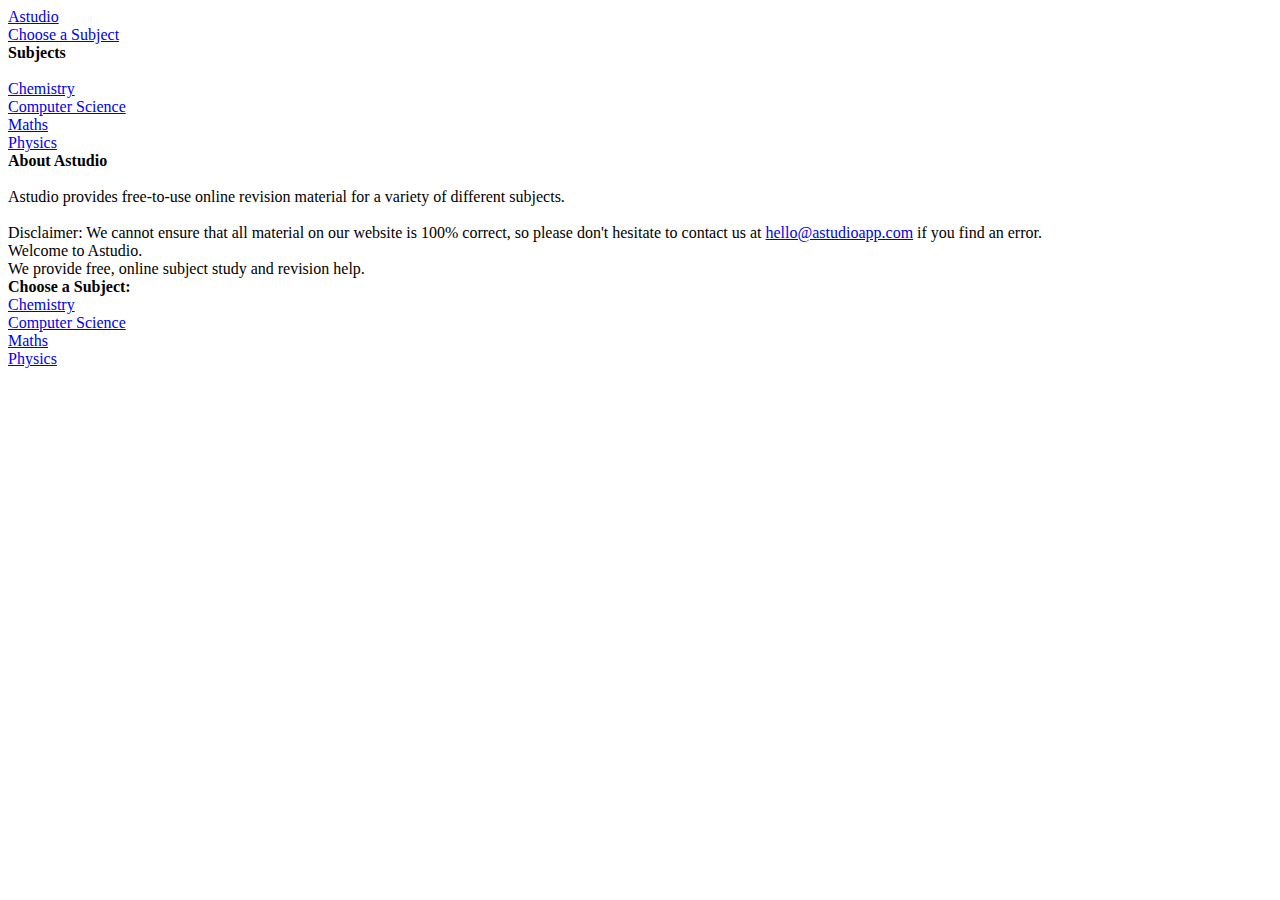
==== index.html @ 0a94e288 "Change viewport in line with Lighthouse guidelines" ====
<!DOCTYPE html>
<html lang="en">
    <head>
        <script src="https://code.jquery.com/jquery-3.5.1.min.js"></script>
        <script src="https://astudioapp.github.io/cdn/astudio.js"></script>
        <script src="devscript.js"></script>
        <title>Astudio</title>
        <meta name="title" content="Astudio - Free Subject Study Help">
        <meta name="description" content="Free online revision resources for various GCSE subjects.">
        <meta property="og:image" content="https://astudioapp.com/cdn/images/social.png">
        <meta property="og:type" content="article">
        <meta property="og:site_name" content="Astudio">
        <meta name="twitter:image" content=" https://astudioapp.com/cdn/images/social.png">
        <meta name="twitter:image:alt" content="Astudio - Free online study revision.">
        <meta name="twitter:card" content="summary_large_image">
        <meta name="robots" content="index, follow">
        <meta name="apple-mobile-web-app-capable" content="yes">
        <meta name="apple-touch-fullscreen" content="yes">
        <meta name="twitter:creator" content="@sebastiandoe5">
        <link rel="preconnect" href="https://fonts.gstatic.com">
        <link href="https://fonts.googleapis.com/css2?family=Noto+Sans:ital,wght@0,400;0,700;1,400;1,700&display=swap" rel="stylesheet">
        <link rel="stylesheet" href="https://fonts.googleapis.com/icon?family=Material+Icons">
        <link rel="stylesheet" href="https://maxst.icons8.com/vue-static/landings/line-awesome/line-awesome/1.3.0/css/line-awesome.min.css">
        <link rel="stylesheet" href="https://astudioapp.github.io/cdn/astudio.css">
        <meta name="viewport" content="width=device-width, initial-scale=1, maximum-scale=1, minimum-scale=1, minimal-ui">
        <link rel="apple-touch-icon" sizes="180x180" href="https://astudioapp.github.io/cdn/icons/dark/apple-touch-icon.png">
        <link rel="icon" type="image/png" sizes="32x32" href="https://astudioapp.github.io/cdn/icons/dark/favicon-32x32.png">
        <link rel="icon" type="image/png" sizes="16x16" href="https://astudioapp.github.io/cdn/icons/dark/favicon-16x16.png">
        <link rel="manifest" href="https://astudioapp.github.io/cdn/icons/dark/site.webmanifest">
        <link rel="mask-icon" href="https://astudioapp.github.io/cdn/icons/dark/safari-pinned-tab.svg" color="#000000">
        <link rel="shortcut icon" href="https://astudioapp.github.io/cdn/icons/dark/favicon.ico">
        <meta name="msapplication-TileColor" content="#000000">
        <meta name="msapplication-TileImage" content="https://astudioapp.github.io/cdn/icons/dark/mstile-144x144.png">
        <!-- Global site tag (gtag.js) - Google Analytics -->
        <script async src="https://www.googletagmanager.com/gtag/js?id=G-ERNTS19CHC"></script>
        <script>
            window.dataLayer = window.dataLayer || [];
            function gtag(){dataLayer.push(arguments);}
            gtag('js', new Date());
            gtag('config', 'G-ERNTS19CHC');
        </script>
        <meta name="yandex-verification" content="ed759b8e115a6cbc"/>
    </head>
    <body onload="pageLoad();">
        <header class="nav-down">
            <a class="headerTitle" href="javascript:go('');">Astudio</a>
            <a class="subjects" href="javascript:toggleSubject();"><div class="dot choose"></div><span>Choose a Subject</span></a>
            <div class="headerRight">
                <a class="infoIconLink" href="javascript:toggleInfo();"><i class="las la-info-circle" id="headerInfoIcon"></i></a>
            </div>
        </header>
        <div class="subjectBox">
            <span class="subjectListTop"><strong>Subjects</strong><a href="javascript:toggleSubject();" class="subjectExitHolder"><i class="las la-times-circle" id="subjectExitButton"></i></a></span><br><br>
            <a href="javascript:go('chemistry');" class="subjectItemLink"><div class="dot chemistry"></div><span class="subjectListItem">Chemistry</span></a>
            <a href="javascript:go('cs');" class="subjectItemLink"><div class="dot cs"></div><span class="subjectListItem">Computer Science</span></a>
            <a href="javascript:go('maths');" class="subjectItemLink"><div class="dot maths"></div><span class="subjectListItem">Maths</span></a>
            <a href="javascript:go('physics');" class="subjectItemLink"><div class="dot physics"></div><span class="subjectListItem">Physics</span></a>
        </div>
        <div class="infoBox">
            <strong>About Astudio</strong><a href="javascript:toggleInfo();" class="subjectExitHolder"><i class="las la-times-circle" id="subjectExitButton"></i></a><br><br>
            <span>Astudio provides free-to-use online revision material for a variety of different subjects.</span><br><br>
            <span>Disclaimer: We cannot ensure that all material on our website is 100% correct, so please don't hesitate to contact us at <a href="mailto:hello@astudioapp.com">hello@astudioapp.com</a> if you find an error.</span>
        </div>
        <main>
            <span class="sectionTitle maths"><span class="mainTitle maths">Welcome to Astudio</span><span class="titleDot">.</span></span><br>
            <span class="sectionSubtitle">We provide free, online subject study and revision help.</span><br>
            <strong class="sectionSubtitle">Choose a Subject:</strong>
            <div class="subjectList">
                <a class="subjectListSubject" href="javascript:go('chemistry');"><div class="dot chemistry"></div><span class="subjectListItem">Chemistry</span></a>
                <a class="subjectListSubject" href="javascript:go('cs');"><div class="dot cs"></div><span class="subjectListItem">Computer Science</span></a>
                <a class="subjectListSubject" href="javascript:go('maths');"><div class="dot maths"></div><span class="subjectListItem">Maths</span></a>
                <a class="subjectListSubject" href="javascript:go('physics');"><div class="dot physics"></div><span class="subjectListItem">Physics</span></a>
            </div>
        </main>
    </body>
</html>
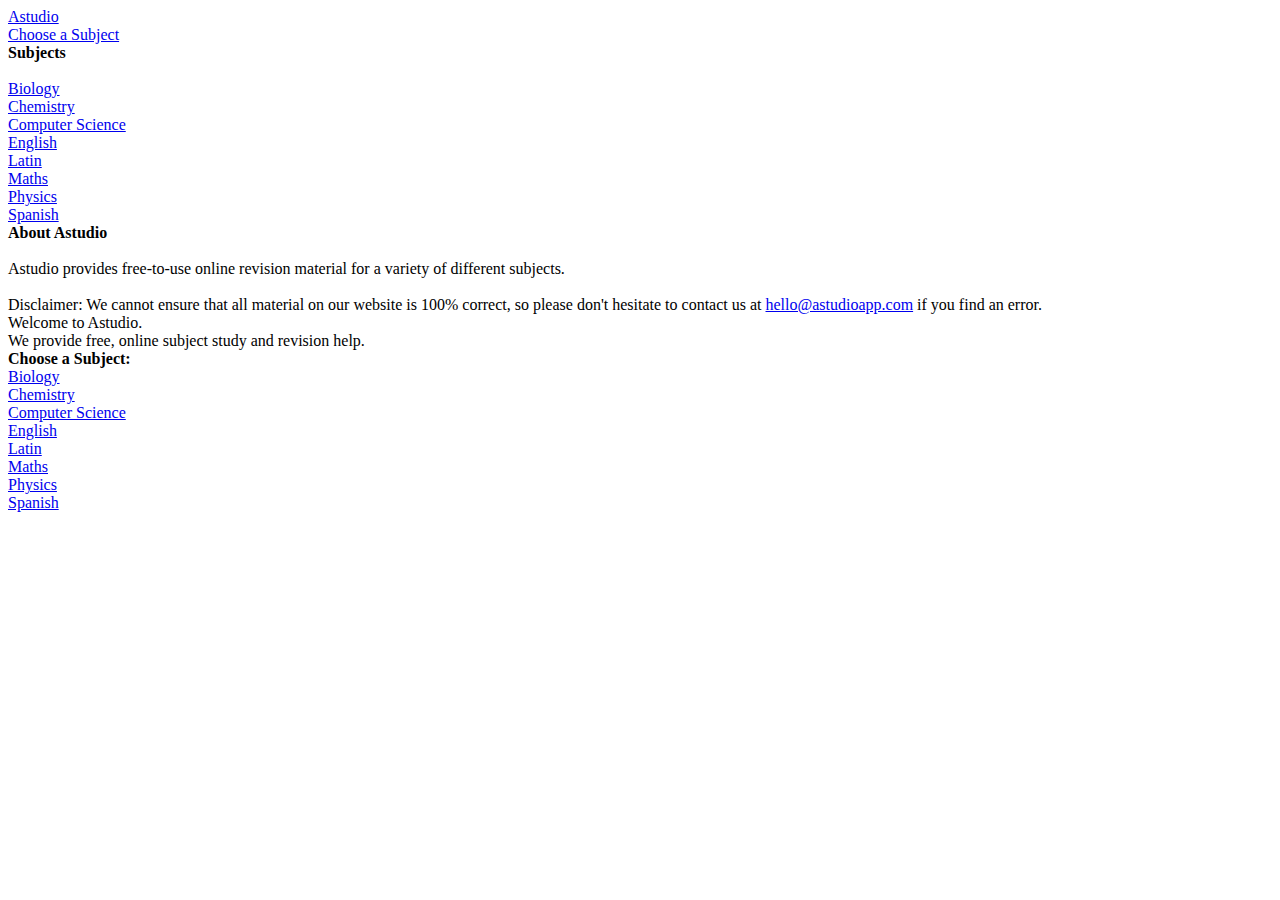
==== commit 9318baa3: "Add 4 new subjects" ====
--- a/index.html
+++ b/index.html
@@ -1,8 +1,8 @@
 <!DOCTYPE html>
 <html lang="en">
     <head>
-        <script src="https://code.jquery.com/jquery-3.5.1.min.js"></script>
-        <script src="https://astudioapp.github.io/cdn/astudio.js"></script>
+        <script src="https://code.jquery.com/jquery-3.6.0.min.js"></script>
+        <script src="https://astudioapp.com/cdn/astudio.js"></script>
         <script src="devscript.js"></script>
         <title>Astudio</title>
         <meta name="title" content="Astudio - Free Subject Study Help">
@@ -21,16 +21,15 @@
         <link href="https://fonts.googleapis.com/css2?family=Noto+Sans:ital,wght@0,400;0,700;1,400;1,700&display=swap" rel="stylesheet">
         <link rel="stylesheet" href="https://fonts.googleapis.com/icon?family=Material+Icons">
         <link rel="stylesheet" href="https://maxst.icons8.com/vue-static/landings/line-awesome/line-awesome/1.3.0/css/line-awesome.min.css">
-        <link rel="stylesheet" href="https://astudioapp.github.io/cdn/astudio.css">
-        <meta name="viewport" content="width=device-width, initial-scale=1, maximum-scale=1, minimum-scale=1, minimal-ui">
-        <link rel="apple-touch-icon" sizes="180x180" href="https://astudioapp.github.io/cdn/icons/dark/apple-touch-icon.png">
-        <link rel="icon" type="image/png" sizes="32x32" href="https://astudioapp.github.io/cdn/icons/dark/favicon-32x32.png">
-        <link rel="icon" type="image/png" sizes="16x16" href="https://astudioapp.github.io/cdn/icons/dark/favicon-16x16.png">
-        <link rel="manifest" href="https://astudioapp.github.io/cdn/icons/dark/site.webmanifest">
-        <link rel="mask-icon" href="https://astudioapp.github.io/cdn/icons/dark/safari-pinned-tab.svg" color="#000000">
-        <link rel="shortcut icon" href="https://astudioapp.github.io/cdn/icons/dark/favicon.ico">
+        <link rel="stylesheet" href="https://astudioapp.com/cdn/astudio.css">
+        <meta name="viewport" content="width=device-width, initial-scale=1, maximum-scale=5, minimum-scale=1, minimal-ui">
+        <link rel="apple-touch-icon" sizes="180x180" href="https://astudioapp.com/cdn/icons/dark/apple-touch-icon.png">
+        <link rel="icon" type="image/png" sizes="32x32" href="https://astudioapp.com/cdn/icons/dark/favicon-32x32.png">
+        <link rel="icon" type="image/png" sizes="16x16" href="https://astudioapp.com/cdn/icons/dark/favicon-16x16.png">
+        <link rel="mask-icon" href="https://astudioapp.com/cdn/icons/dark/safari-pinned-tab.svg" color="#000000">
+        <link rel="shortcut icon" href="https://astudioapp.com/cdn/icons/dark/favicon.ico">
         <meta name="msapplication-TileColor" content="#000000">
-        <meta name="msapplication-TileImage" content="https://astudioapp.github.io/cdn/icons/dark/mstile-144x144.png">
+        <meta name="msapplication-TileImage" content="https://astudioapp.com/cdn/icons/dark/mstile-144x144.png">
         <!-- Global site tag (gtag.js) - Google Analytics -->
         <script async src="https://www.googletagmanager.com/gtag/js?id=G-ERNTS19CHC"></script>
         <script>
@@ -41,7 +40,7 @@
         </script>
         <meta name="yandex-verification" content="ed759b8e115a6cbc"/>
     </head>
-    <body onload="pageLoad();">
+    <body>
         <header class="nav-down">
             <a class="headerTitle" href="javascript:go('');">Astudio</a>
             <a class="subjects" href="javascript:toggleSubject();"><div class="dot choose"></div><span>Choose a Subject</span></a>
@@ -51,10 +50,14 @@
         </header>
         <div class="subjectBox">
             <span class="subjectListTop"><strong>Subjects</strong><a href="javascript:toggleSubject();" class="subjectExitHolder"><i class="las la-times-circle" id="subjectExitButton"></i></a></span><br><br>
+            <a href="javascript:go('biology');" class="subjectItemLink"><div class="dot biology"></div><span class="subjectListItem">Biology</span></a>
             <a href="javascript:go('chemistry');" class="subjectItemLink"><div class="dot chemistry"></div><span class="subjectListItem">Chemistry</span></a>
             <a href="javascript:go('cs');" class="subjectItemLink"><div class="dot cs"></div><span class="subjectListItem">Computer Science</span></a>
+            <a href="javascript:go('english');" class="subjectItemLink"><div class="dot english"></div><span class="subjectListItem">English</span></a>
+            <a href="javascript:go('latin');" class="subjectItemLink"><div class="dot latin"></div><span class="subjectListItem">Latin</span></a>
             <a href="javascript:go('maths');" class="subjectItemLink"><div class="dot maths"></div><span class="subjectListItem">Maths</span></a>
             <a href="javascript:go('physics');" class="subjectItemLink"><div class="dot physics"></div><span class="subjectListItem">Physics</span></a>
+            <a href="javascript:go('spanish');" class="subjectItemLink"><div class="dot spanish"></div><span class="subjectListItem">Spanish</span></a>
         </div>
         <div class="infoBox">
             <strong>About Astudio</strong><a href="javascript:toggleInfo();" class="subjectExitHolder"><i class="las la-times-circle" id="subjectExitButton"></i></a><br><br>
@@ -66,10 +69,14 @@
             <span class="sectionSubtitle">We provide free, online subject study and revision help.</span><br>
             <strong class="sectionSubtitle">Choose a Subject:</strong>
             <div class="subjectList">
+                <a class="subjectListSubject" href="javascript:go('biology');"><div class="dot biology"></div><span class="subjectListItem">Biology</span></a>
                 <a class="subjectListSubject" href="javascript:go('chemistry');"><div class="dot chemistry"></div><span class="subjectListItem">Chemistry</span></a>
                 <a class="subjectListSubject" href="javascript:go('cs');"><div class="dot cs"></div><span class="subjectListItem">Computer Science</span></a>
+                <a class="subjectListSubject" href="javascript:go('english');"><div class="dot english"></div><span class="subjectListItem">English</span></a>
+                <a class="subjectListSubject" href="javascript:go('latin');"><div class="dot latin"></div><span class="subjectListItem">Latin</span></a>
                 <a class="subjectListSubject" href="javascript:go('maths');"><div class="dot maths"></div><span class="subjectListItem">Maths</span></a>
                 <a class="subjectListSubject" href="javascript:go('physics');"><div class="dot physics"></div><span class="subjectListItem">Physics</span></a>
+                <a class="subjectListSubject" href="javascript:go('spanish');"><div class="dot spanish"></div><span class="subjectListItem">Spanish</span></a>
             </div>
         </main>
     </body>
